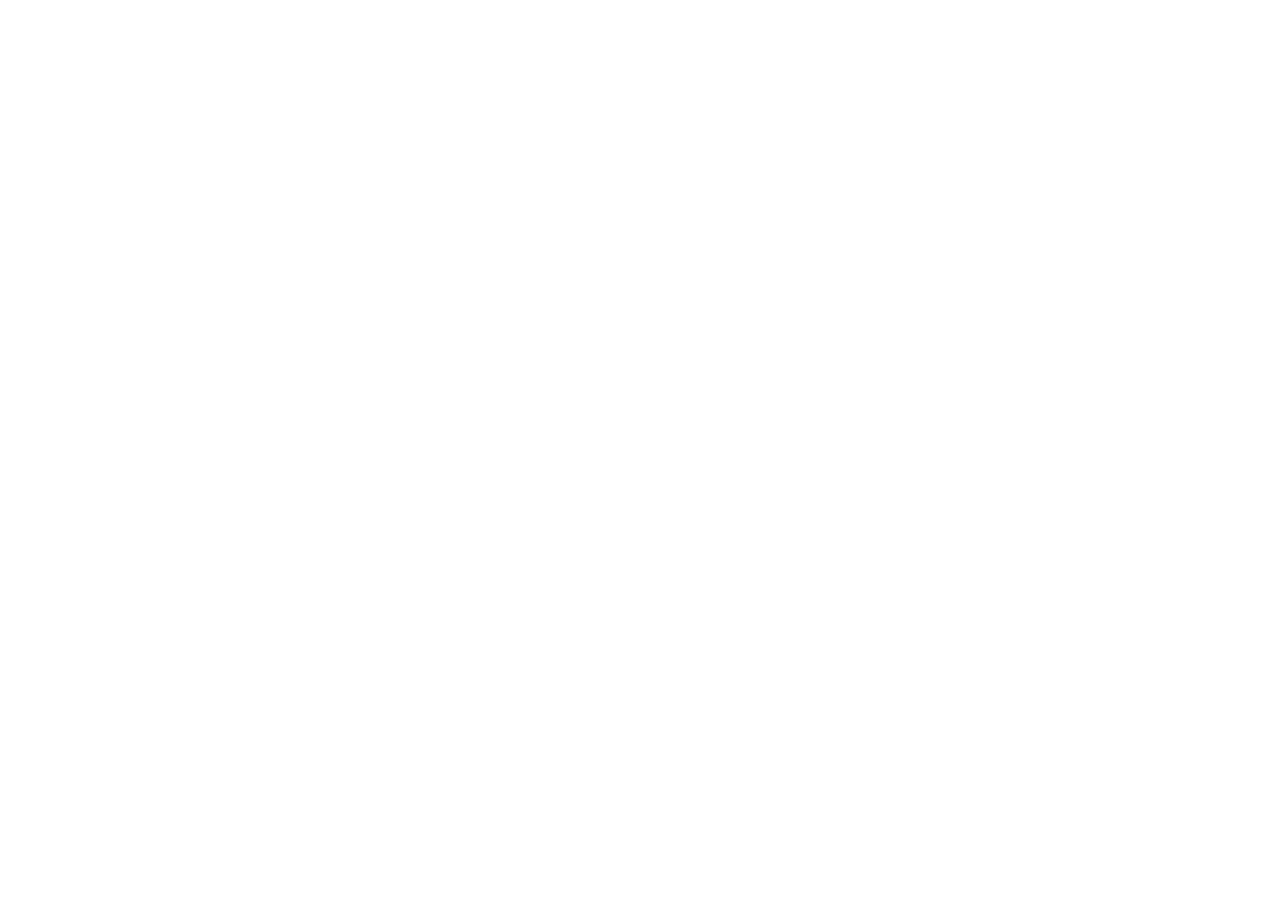
==== index.html @ 98bc0caa "added social share icons to blog" ====
<!DOCTYPE html><html><head><meta charset=utf-8><meta name=viewport content="width=device-width,initial-scale=1"><link href=https://unpkg.com/nprogress@0.2.0/nprogress.css rel=stylesheet><script src=https://unpkg.com/nprogress@0.2.0/nprogress.js></script><link rel=stylesheet href=https://use.fontawesome.com/releases/v5.0.13/css/all.css integrity=sha384-DNOHZ68U8hZfKXOrtjWvjxusGo9WQnrNx2sqG0tfsghAvtVlRW3tvkXWZh58N9jp crossorigin=anonymous><link href="https://fonts.googleapis.com/icon?family=Material+Icons" rel=stylesheet><link href="https://fonts.googleapis.com/css?family=Roboto:300,400,500,700|Material+Icons" rel=stylesheet><link href=https://unpkg.com/vuetify/dist/vuetify.min.css rel=stylesheet><link rel=stylesheet href=https://maxcdn.bootstrapcdn.com/font-awesome/4.7.0/css/font-awesome.min.css><title>Dan Simonson Portfolio and Blog</title><link href=/static/css/app.b8e22b3506a2223f4f2dbc569fb91a93.css rel=stylesheet></head><body><div id=app></div><script src=https://unpkg.com/vuetify/dist/vuetify.js></script><script src=https://cdnjs.cloudflare.com/ajax/libs/materialize/1.0.0-beta/js/materialize.min.js></script><script type=text/javascript src=/static/js/manifest.2ae2e69a05c33dfc65f8.js></script><script type=text/javascript src=/static/js/vendor.7150e38128b391171c47.js></script><script type=text/javascript src=/static/js/app.c36906f941aecdf6408c.js></script></body></html>
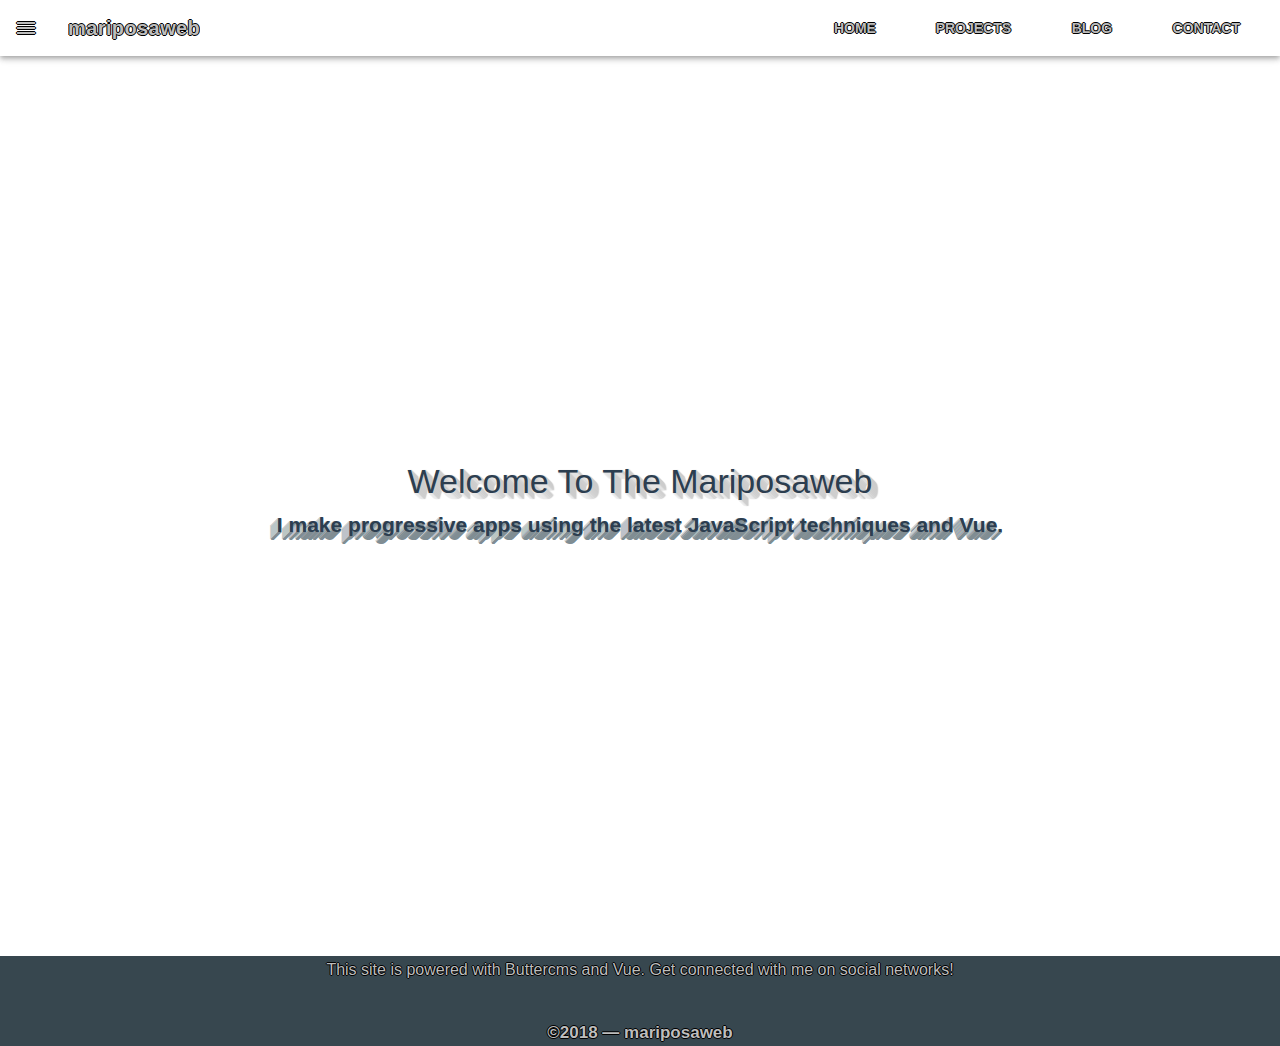
==== commit 1452db25: "trying router hash mode test for github" ====
--- a/index.html
+++ b/index.html
@@ -1 +1 @@
-<!DOCTYPE html><html><head><meta charset=utf-8><meta name=viewport content="width=device-width,initial-scale=1"><link href=https://unpkg.com/nprogress@0.2.0/nprogress.css rel=stylesheet><script src=https://unpkg.com/nprogress@0.2.0/nprogress.js></script><link rel=stylesheet href=https://use.fontawesome.com/releases/v5.0.13/css/all.css integrity=sha384-DNOHZ68U8hZfKXOrtjWvjxusGo9WQnrNx2sqG0tfsghAvtVlRW3tvkXWZh58N9jp crossorigin=anonymous><link href="https://fonts.googleapis.com/icon?family=Material+Icons" rel=stylesheet><link href="https://fonts.googleapis.com/css?family=Roboto:300,400,500,700|Material+Icons" rel=stylesheet><link href=https://unpkg.com/vuetify/dist/vuetify.min.css rel=stylesheet><link rel=stylesheet href=https://maxcdn.bootstrapcdn.com/font-awesome/4.7.0/css/font-awesome.min.css><title>Dan Simonson Portfolio and Blog</title><link href=/static/css/app.b8e22b3506a2223f4f2dbc569fb91a93.css rel=stylesheet></head><body><div id=app></div><script src=https://unpkg.com/vuetify/dist/vuetify.js></script><script src=https://cdnjs.cloudflare.com/ajax/libs/materialize/1.0.0-beta/js/materialize.min.js></script><script type=text/javascript src=/static/js/manifest.2ae2e69a05c33dfc65f8.js></script><script type=text/javascript src=/static/js/vendor.7150e38128b391171c47.js></script><script type=text/javascript src=/static/js/app.c36906f941aecdf6408c.js></script></body></html>+<!DOCTYPE html><html><head><meta charset=utf-8><meta name=viewport content="width=device-width,initial-scale=1"><link href=https://unpkg.com/nprogress@0.2.0/nprogress.css rel=stylesheet><script src=https://unpkg.com/nprogress@0.2.0/nprogress.js></script><link rel=stylesheet href=https://use.fontawesome.com/releases/v5.0.13/css/all.css integrity=sha384-DNOHZ68U8hZfKXOrtjWvjxusGo9WQnrNx2sqG0tfsghAvtVlRW3tvkXWZh58N9jp crossorigin=anonymous><link href="https://fonts.googleapis.com/icon?family=Material+Icons" rel=stylesheet><link href="https://fonts.googleapis.com/css?family=Roboto:300,400,500,700|Material+Icons" rel=stylesheet><link href=https://unpkg.com/vuetify/dist/vuetify.min.css rel=stylesheet><link rel=stylesheet href=https://maxcdn.bootstrapcdn.com/font-awesome/4.7.0/css/font-awesome.min.css><title>Dan Simonson Portfolio and Blog</title><link href=/static/css/app.b8e22b3506a2223f4f2dbc569fb91a93.css rel=stylesheet></head><body><div id=app></div><script src=https://unpkg.com/vuetify/dist/vuetify.js></script><script src=https://cdnjs.cloudflare.com/ajax/libs/materialize/1.0.0-beta/js/materialize.min.js></script><script type=text/javascript src=/static/js/manifest.2ae2e69a05c33dfc65f8.js></script><script type=text/javascript src=/static/js/vendor.7150e38128b391171c47.js></script><script type=text/javascript src=/static/js/app.bbb0f641d655d2bf06ff.js></script></body></html>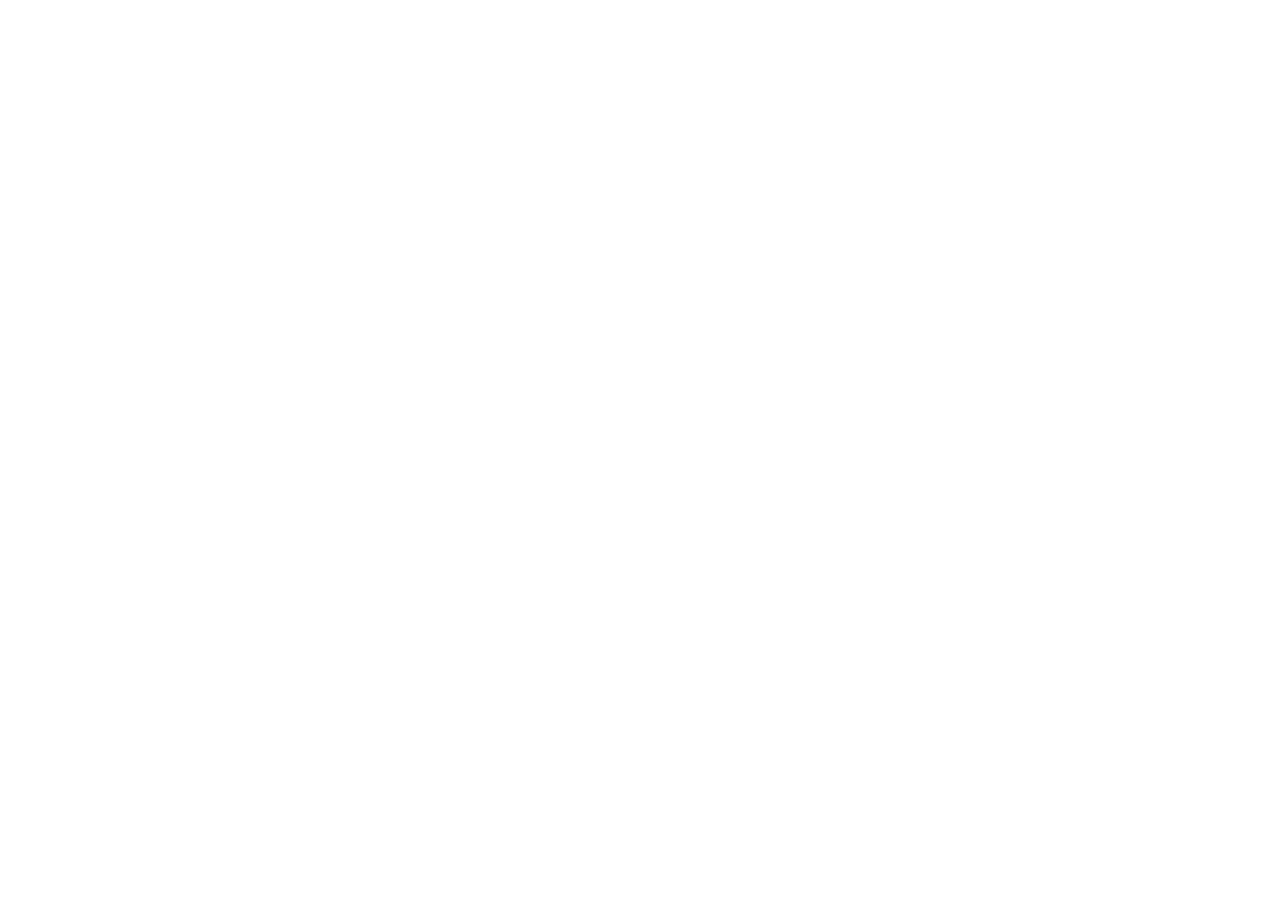
==== commit 65d12f49: "added 404 html to root for spa routing" ====
--- a/index.html
+++ b/index.html
@@ -1 +1 @@
-<!DOCTYPE html><html><head><meta charset=utf-8><meta name=viewport content="width=device-width,initial-scale=1"><link href=https://unpkg.com/nprogress@0.2.0/nprogress.css rel=stylesheet><script src=https://unpkg.com/nprogress@0.2.0/nprogress.js></script><link rel=stylesheet href=https://use.fontawesome.com/releases/v5.0.13/css/all.css integrity=sha384-DNOHZ68U8hZfKXOrtjWvjxusGo9WQnrNx2sqG0tfsghAvtVlRW3tvkXWZh58N9jp crossorigin=anonymous><link href="https://fonts.googleapis.com/icon?family=Material+Icons" rel=stylesheet><link href="https://fonts.googleapis.com/css?family=Roboto:300,400,500,700|Material+Icons" rel=stylesheet><link href=https://unpkg.com/vuetify/dist/vuetify.min.css rel=stylesheet><link rel=stylesheet href=https://maxcdn.bootstrapcdn.com/font-awesome/4.7.0/css/font-awesome.min.css><title>Dan Simonson Portfolio and Blog</title><link href=/static/css/app.b8e22b3506a2223f4f2dbc569fb91a93.css rel=stylesheet></head><body><div id=app></div><script src=https://unpkg.com/vuetify/dist/vuetify.js></script><script src=https://cdnjs.cloudflare.com/ajax/libs/materialize/1.0.0-beta/js/materialize.min.js></script><script type=text/javascript src=/static/js/manifest.2ae2e69a05c33dfc65f8.js></script><script type=text/javascript src=/static/js/vendor.7150e38128b391171c47.js></script><script type=text/javascript src=/static/js/app.bbb0f641d655d2bf06ff.js></script></body></html>+<!DOCTYPE html><html><head><meta charset=utf-8><meta name=viewport content="width=device-width,initial-scale=1"><link href=https://unpkg.com/nprogress@0.2.0/nprogress.css rel=stylesheet><script src=https://unpkg.com/nprogress@0.2.0/nprogress.js></script><link rel=stylesheet href=https://use.fontawesome.com/releases/v5.0.13/css/all.css integrity=sha384-DNOHZ68U8hZfKXOrtjWvjxusGo9WQnrNx2sqG0tfsghAvtVlRW3tvkXWZh58N9jp crossorigin=anonymous><link href="https://fonts.googleapis.com/icon?family=Material+Icons" rel=stylesheet><link href="https://fonts.googleapis.com/css?family=Roboto:300,400,500,700|Material+Icons" rel=stylesheet><link href=https://unpkg.com/vuetify/dist/vuetify.min.css rel=stylesheet><link rel=stylesheet href=https://maxcdn.bootstrapcdn.com/font-awesome/4.7.0/css/font-awesome.min.css><title>Dan Simonson Portfolio and Blog</title><link href=/static/css/app.b8e22b3506a2223f4f2dbc569fb91a93.css rel=stylesheet></head><body><div id=app></div><script src=https://unpkg.com/vuetify/dist/vuetify.js></script><script src=https://cdnjs.cloudflare.com/ajax/libs/materialize/1.0.0-beta/js/materialize.min.js></script><script type=text/javascript src=/static/js/manifest.2ae2e69a05c33dfc65f8.js></script><script type=text/javascript src=/static/js/vendor.7150e38128b391171c47.js></script><script type=text/javascript src=/static/js/app.52aa7b46a66420dd855c.js></script></body></html>